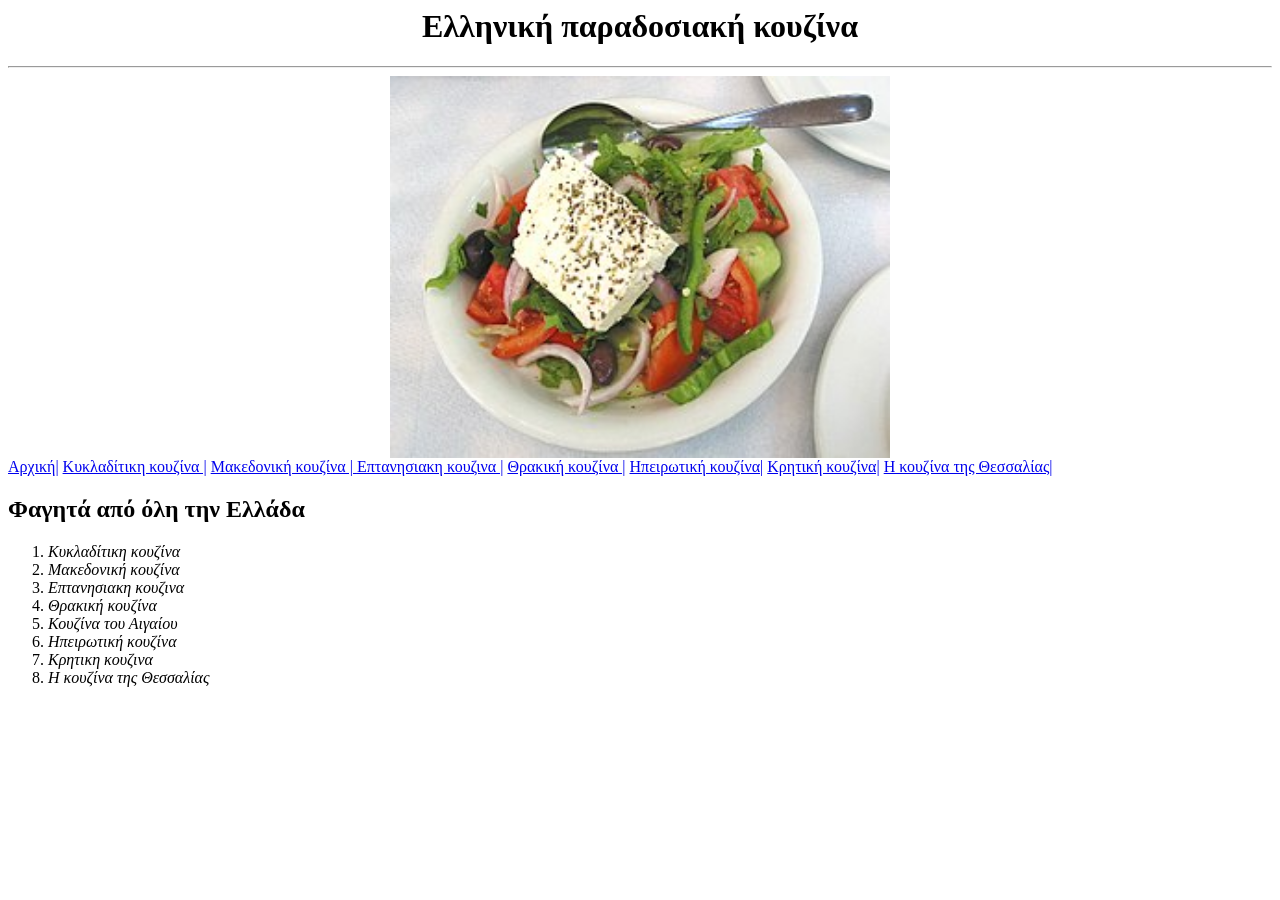
==== atomiko.html @ a040bf88 "Rename index.html to atomiko.html" ====
<html>
  <head>
     
     <title> Ελληνικές μυρωδίες </title>
	 <link rel="shortcut icon" type = "images/png" href="images/greece.png">
          <link rel="stylesheet"  href="mycss/css.css" />
	
  </head>
  
  
  <center>
  <h1>  Ελληνική παραδοσιακή κουζίνα </h1> <hr>
    <img src="images/g.jpg" alt="Ελληνική κουζίνα" width="500" 
	title="Ελληνική χωρίατικη σαλάτα"/>
	
  </center>
  
  
  <body>
   
   <a href="index.html"> Αρχική|</a>
   <a href="Κυκλαδίτικη κουζίνα.html"  > Κυκλαδίτικη κουζίνα |</a>  
   <a href="Μακεδονική κουζίνα.html"> Μακεδονική κουζίνα | </a>  
   <a href="Eπτανησιακη κουζινα .html" > Eπτανησιακη κουζινα  |</a>  
   <a href="Θρακική κουζίνα.html">Θρακική κουζίνα |</a>  
   <a href="Ηπειρωτική κουζίνα.html"> Ηπειρωτική κουζίνα|</a> 
   <a href="Κρητική κουζίνα.html"> Κρητική κουζίνα|</a> 
   <a href="Η κουζίνα της Θεσσαλίας.html"> Η κουζίνα της Θεσσαλίας|</a> 
   
    <h2><font color="black"> Φαγητά από όλη την Ελλάδα </font>  </h2>
  <ol>
  
    <li><i><font color="black">Κυκλαδίτικη κουζίνα</font></i></li> 
	<li><i><font color="black"></font>Μακεδονική κουζίνα</i></li> 
	<li><i><font color="black"></font>Eπτανησιακη κουζινα</i></li> 
	<li><i><font color="black"></font>Θρακική κουζίνα</i></li> 
	<li><i><font color="black"> </font>Κουζίνα του Αιγαίου</i></li> 
	<li><i><font color="black"></font>Ηπειρωτική κουζίνα</i></li>
	<li><i><font color="black"></font>Kρητικη κουζινα</i></li>
    <li><i><font color="black"></font>Η κουζίνα της Θεσσαλίας</i></li>
 </ol>
  </body>
 </html>
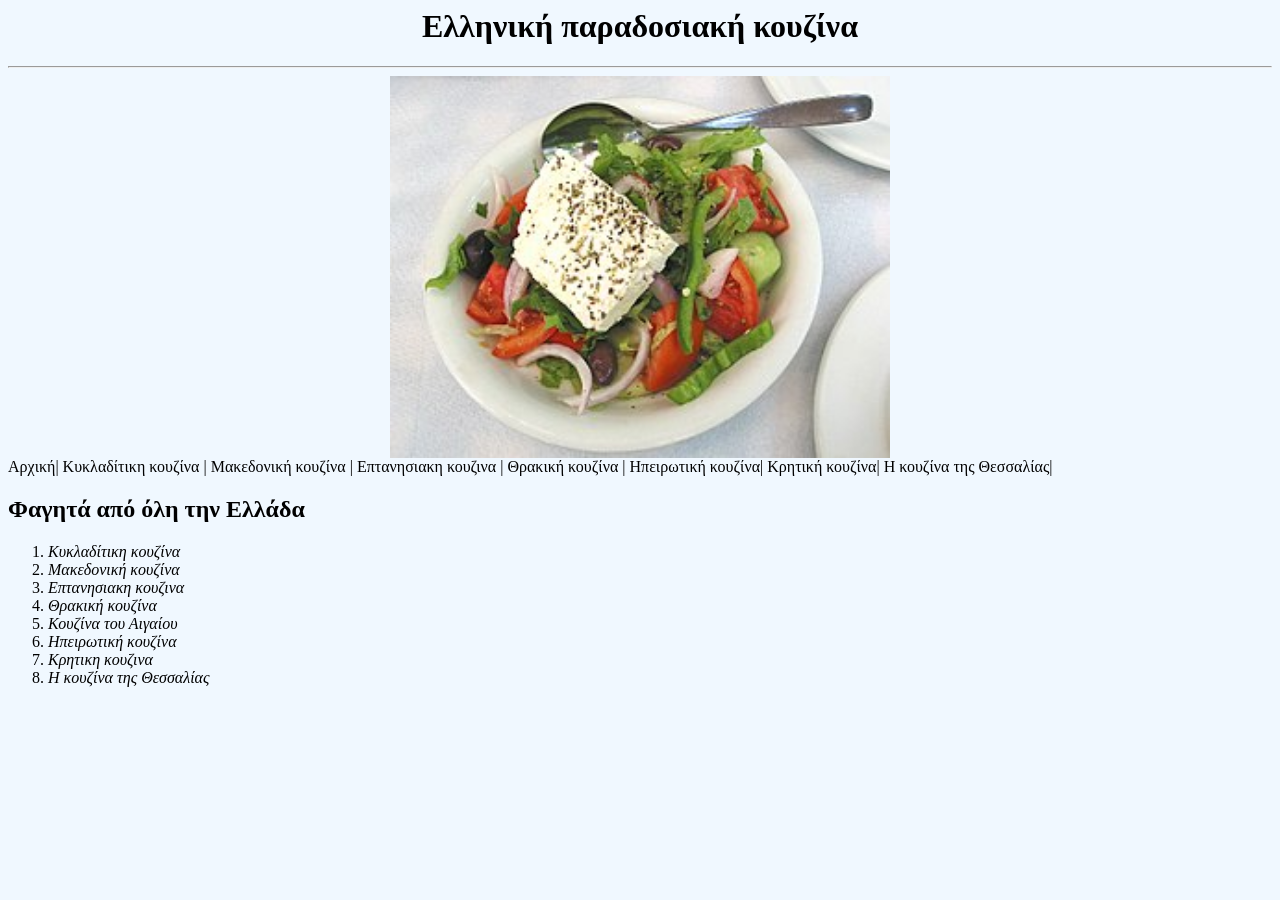
==== commit 68132bb7: "updateatomiko.html" ====
--- a/atomiko.html
+++ b/atomiko.html
@@ -1,4 +1,4 @@
-<html>
+﻿<html>
   <head>
      
      <title> Ελληνικές μυρωδίες </title>
@@ -18,7 +18,7 @@
   
   <body>
    
-   <a href="index.html"> Αρχική|</a>
+   <a href="atomiko.html"> Αρχική|</a>
    <a href="Κυκλαδίτικη κουζίνα.html"  > Κυκλαδίτικη κουζίνα |</a>  
    <a href="Μακεδονική κουζίνα.html"> Μακεδονική κουζίνα | </a>  
    <a href="Eπτανησιακη κουζινα .html" > Eπτανησιακη κουζινα  |</a>  
@@ -40,4 +40,4 @@
     <li><i><font color="black"></font>Η κουζίνα της Θεσσαλίας</i></li>
  </ol>
   </body>
- </html>  
+ </html>  
--- a/mycss/css.css
+++ b/mycss/css.css
@@ -0,0 +1,25 @@
+﻿body{
+
+ background-color: 	#F0F8FF;
+ font-family:times;
+ color:	#000000;
+ 
+}
+ 
+a:link{
+	color: 	#000000;
+	text-decoration: none;
+}
+
+a:visited{
+	color:black;
+	text-decoration: none;
+}
+
+a:hover{
+	color:blue;
+	text-decoration: none;
+	underline;
+}
+
+
